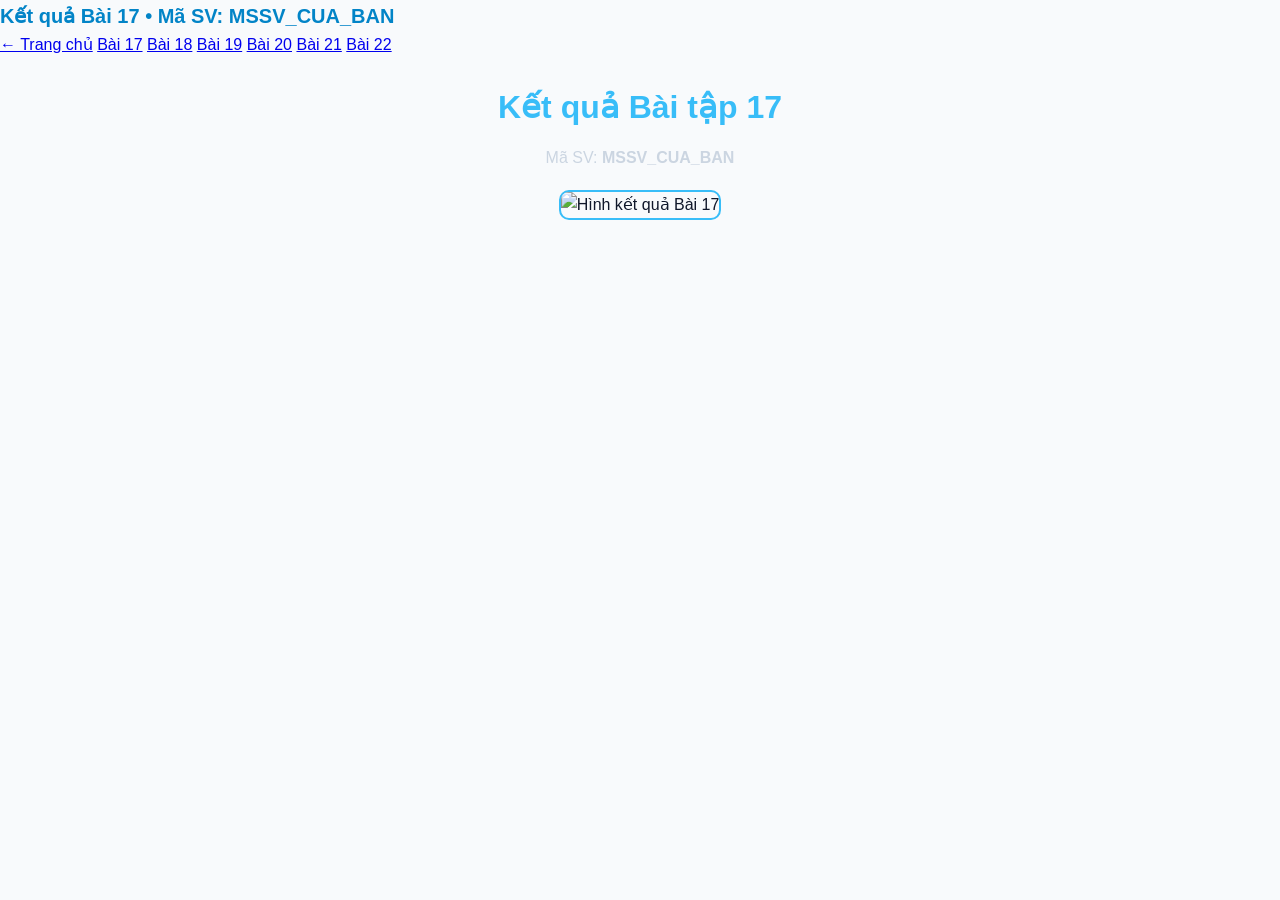
==== bai17.html @ 7e40cac4 "Create bai17.html" ====
<!DOCTYPE html>
<html lang="vi">
<head>
  <meta charset="UTF-8">
  <meta name="viewport" content="width=device-width, initial-scale=1.0">
  <title>Kết quả Bài 17 - Mã SV: MSSV_CUA_BAN</title>
  <link rel="stylesheet" href="style.css">
</head>
<body>
  <header class="topbar">
    <div class="brand">Kết quả Bài 17 • Mã SV: MSSV_CUA_BAN</div>
    <nav class="menu">
      <a href="index.html">← Trang chủ</a>
      <a href="bai17.html">Bài 17</a>
      <a href="bai18.html">Bài 18</a>
      <a href="bai19.html">Bài 19</a>
      <a href="bai20.html">Bài 20</a>
      <a href="bai21.html">Bài 21</a>
      <a href="bai22.html">Bài 22</a>
    </nav>
  </header>

  <main class="container" style="text-align: center;">
    <h1 style="color: #38bdf8; margin-bottom: 12px;">Kết quả Bài tập 17</h1>
    <p style="margin-bottom: 20px; color: #cbd5e1;">Mã SV: <strong>MSSV_CUA_BAN</strong></p>
    <img src="results/bai17.png" alt="Hình kết quả Bài 17" style="max-width: 100%; border-radius: 10px; border: 2px solid #38bdf8;">
  </main>
</body>
</html>
---- style.css ----
:root {
  --bg: #f8fafc;
  --surface: #ffffff;
  --text: #0f172a;
  --muted: #475569;
  --primary: #0284c7;
  --border: #e2e8f0;
}

body.dark {
  --bg: #0b1120;
  --surface: #1e293b;
  --text: #f8fafc;
  --muted: #cbd5e1;
  --primary: #38bdf8;
  --border: #334155;
}

* { box-sizing: border-box; margin: 0; padding: 0; }

body {
  font-family: 'Segoe UI', Arial, sans-serif;
  background: var(--bg);
  color: var(--text);
  line-height: 1.6;
  transition: background-color 0.25s ease, color 0.25s ease;
}

.navbar {
  display: flex;
  flex-direction: column;
  align-items: center;
  gap: 12px;
  padding: 16px;
  background: var(--surface);
  border-bottom: 1px solid var(--border);
}

.brand { font-size: 20px; font-weight: 700; color: var(--primary); text-decoration: none; }
.nav-links { display: flex; flex-wrap: wrap; justify-content: center; align-items: center; gap: 12px; }
.nav-links a { color: var(--text); text-decoration: none; font-weight: 500; }

.theme-btn {
  padding: 6px 12px;
  border-radius: 6px;
  border: 1px solid var(--border);
  background: transparent;
  color: var(--text);
  cursor: pointer;
}

.container { max-width: 1040px; margin: 0 auto; padding: 24px 16px; }

.hero {
  display: flex;
  flex-direction: column;
  align-items: center;
  text-align: center;
  gap: 20px;
  padding: 24px 0;
}

.avatar, .avatar-md {
  width: 120px;
  height: 120px;
  border-radius: 50%;
  object-fit: cover;
  border: 3px solid var(--primary);
}

.hero p { color: var(--muted); margin-top: 8px; }
.hero-actions { display: flex; flex-wrap: wrap; justify-content: center; gap: 12px; margin-top: 18px; }

.btn { display: inline-block; padding: 10px 18px; border-radius: 8px; text-decoration: none; border: none; cursor: pointer; font-weight: 600; }
.btn.primary { background: var(--primary); color: #fff; }
.btn.outline { border: 1px solid var(--primary); color: var(--primary); background: transparent; }

.page-title { margin-bottom: 16px; }
.projects-grid { display: grid; grid-template-columns: 1fr; gap: 16px; }

.card {
  background: var(--surface);
  border: 1px solid var(--border);
  border-radius: 12px;
  padding: 20px;
}

.card h3 { color: var(--primary); margin-bottom: 8px; }
.card p { color: var(--muted); }

.about-flex { display: flex; flex-direction: column; align-items: center; text-align: center; gap: 16px; }
.form-box { max-width: 600px; margin: 0 auto; }
.contact-form { display: flex; flex-direction: column; gap: 12px; margin-top: 16px; }

.contact-form input, .contact-form textarea {
  width: 100%;
  padding: 10px 12px;
  border-radius: 8px;
  border: 1px solid var(--border);
  background: var(--bg);
  color: var(--text);
  font-family: inherit;
}

.footer { text-align: center; padding: 24px 16px; color: var(--muted); border-top: 1px solid var(--border); margin-top: 32px; }

.reveal { opacity: 0; transform: translateY(20px); transition: opacity 0.5s ease, transform 0.5s ease; }
.reveal.visible { opacity: 1; transform: translateY(0); }

@media (min-width: 768px) {
  .navbar { flex-direction: row; justify-content: space-between; padding: 16px 32px; }
  .hero { flex-direction: row; text-align: left; padding: 40px 0; }
  .hero-actions { justify-content: flex-start; }
  .about-flex { flex-direction: row; text-align: left; }
  .projects-grid { grid-template-columns: repeat(3, 1fr); }
}
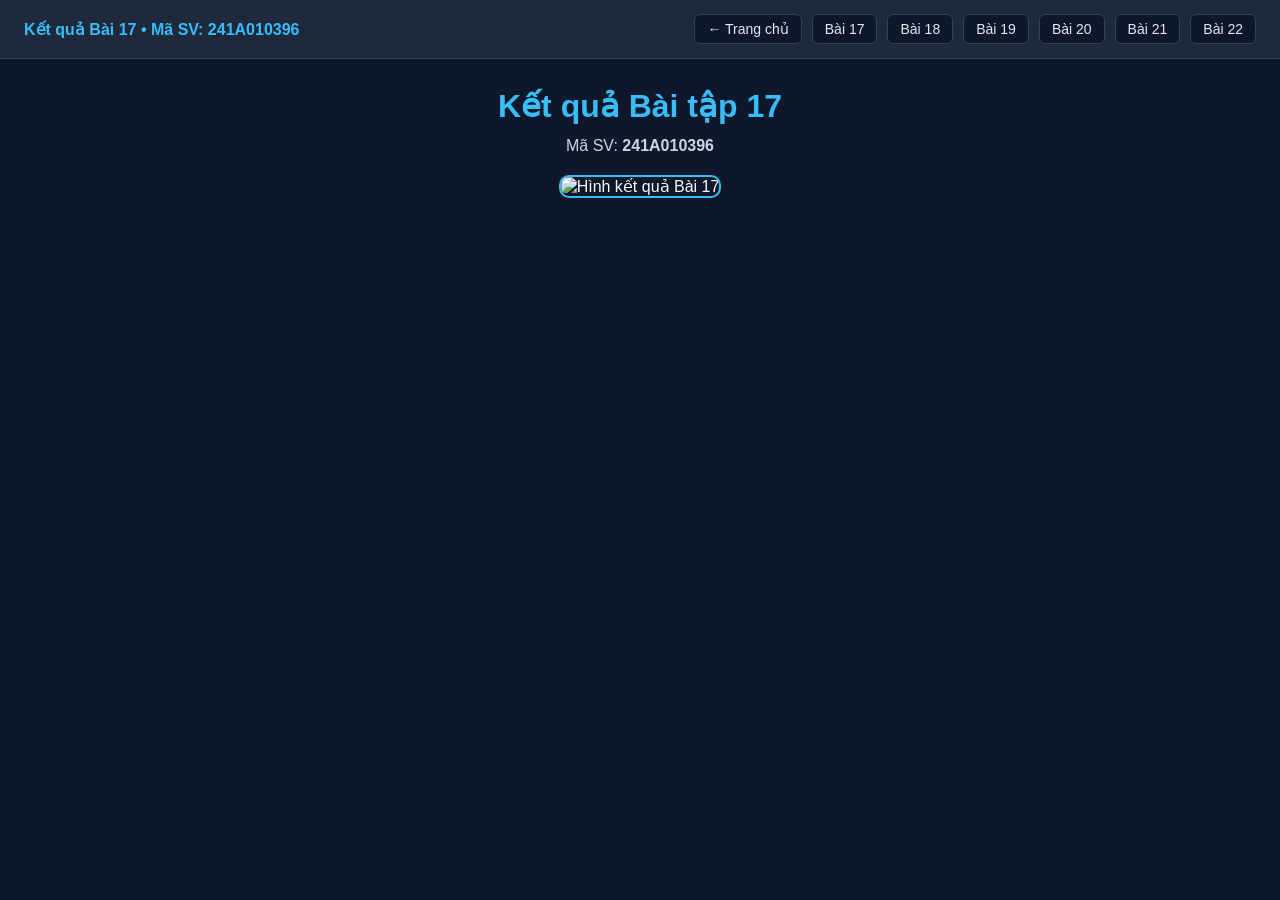
==== commit ad510443: "Update bai17.html" ====
--- a/bai17.html
+++ b/bai17.html
@@ -3,12 +3,12 @@
 <head>
   <meta charset="UTF-8">
   <meta name="viewport" content="width=device-width, initial-scale=1.0">
-  <title>Kết quả Bài 17 - Mã SV: MSSV_CUA_BAN</title>
+  <title>Kết quả Bài 17 - Mã SV: 241A010396</title>
   <link rel="stylesheet" href="style.css">
 </head>
 <body>
   <header class="topbar">
-    <div class="brand">Kết quả Bài 17 • Mã SV: MSSV_CUA_BAN</div>
+    <div class="brand">Kết quả Bài 17 • Mã SV: 241A010396</div>
     <nav class="menu">
       <a href="index.html">← Trang chủ</a>
       <a href="bai17.html">Bài 17</a>
@@ -22,7 +22,7 @@
 
   <main class="container" style="text-align: center;">
     <h1 style="color: #38bdf8; margin-bottom: 12px;">Kết quả Bài tập 17</h1>
-    <p style="margin-bottom: 20px; color: #cbd5e1;">Mã SV: <strong>MSSV_CUA_BAN</strong></p>
+    <p style="margin-bottom: 20px; color: #cbd5e1;">Mã SV: <strong>241A010396</strong></p>
     <img src="results/bai17.png" alt="Hình kết quả Bài 17" style="max-width: 100%; border-radius: 10px; border: 2px solid #38bdf8;">
   </main>
 </body>
--- a/style.css
+++ b/style.css
@@ -1,116 +1,179 @@
-:root {
-  --bg: #f8fafc;
-  --surface: #ffffff;
-  --text: #0f172a;
-  --muted: #475569;
-  --primary: #0284c7;
-  --border: #e2e8f0;
+* {
+  box-sizing: border-box;
+  margin: 0;
+  padding: 0;
 }
 
-body.dark {
-  --bg: #0b1120;
-  --surface: #1e293b;
-  --text: #f8fafc;
-  --muted: #cbd5e1;
-  --primary: #38bdf8;
-  --border: #334155;
+body {
+  font-family: "Segoe UI", Arial, sans-serif;
+  background: #0f172a;
+  color: #f8fafc;
+  min-height: 100vh;
 }
 
-* { box-sizing: border-box; margin: 0; padding: 0; }
-
-body {
-  font-family: 'Segoe UI', Arial, sans-serif;
-  background: var(--bg);
-  color: var(--text);
-  line-height: 1.6;
-  transition: background-color 0.25s ease, color 0.25s ease;
+.topbar {
+  background: #1e293b;
+  border-bottom: 1px solid #334155;
+  padding: 14px 24px;
+  display: flex;
+  flex-wrap: wrap;
+  justify-content: space-between;
+  align-items: center;
+  gap: 12px;
 }
 
-.navbar {
-  display: flex;
-  flex-direction: column;
-  align-items: center;
-  gap: 12px;
-  padding: 16px;
-  background: var(--surface);
-  border-bottom: 1px solid var(--border);
+.brand {
+  font-weight: 700;
+  color: #38bdf8;
 }
 
-.brand { font-size: 20px; font-weight: 700; color: var(--primary); text-decoration: none; }
-.nav-links { display: flex; flex-wrap: wrap; justify-content: center; align-items: center; gap: 12px; }
-.nav-links a { color: var(--text); text-decoration: none; font-weight: 500; }
+.menu {
+  display: flex;
+  flex-wrap: wrap;
+  gap: 10px;
+}
 
-.theme-btn {
+.menu a {
+  color: #e2e8f0;
+  text-decoration: none;
   padding: 6px 12px;
   border-radius: 6px;
-  border: 1px solid var(--border);
-  background: transparent;
-  color: var(--text);
+  background: #0f172a;
+  border: 1px solid #334155;
+  font-size: 14px;
+}
+
+.menu a:hover {
+  border-color: #38bdf8;
+  color: #38bdf8;
+}
+
+.container {
+  max-width: 1040px;
+  margin: 0 auto;
+  padding: 28px 16px;
+}
+
+.lantern-section {
+  text-align: center;
+  margin-bottom: 48px;
+}
+
+.lantern-section h1 {
+  margin-bottom: 8px;
+  color: #38bdf8;
+}
+
+.hint {
+  color: #cbd5e1;
+  margin-bottom: 32px;
+}
+
+.scene {
+  width: 240px;
+  height: 180px;
+  margin: 24px auto;
+  perspective: 1100px;
+}
+
+.carousel {
+  width: 100%;
+  height: 100%;
+  position: relative;
+  transform-style: preserve-3d;
+  transition: transform 0.05s linear;
+}
+
+.panel {
+  position: absolute;
+  width: 210px;
+  height: 155px;
+  left: 15px;
+  top: 12px;
+  border-radius: 12px;
+  overflow: hidden;
+  border: 2px solid #38bdf8;
+  box-shadow: 0 10px 25px rgba(0, 0, 0, 0.45);
+  background: #1e293b;
+  backface-visibility: visible;
+}
+
+.panel img {
+  width: 100%;
+  height: 100%;
+  object-fit: cover;
+  display: block;
+}
+
+.panel-label {
+  position: absolute;
+  bottom: 0;
+  left: 0;
+  right: 0;
+  background: rgba(15, 23, 42, 0.78);
+  color: #fff;
+  font-size: 12px;
+  padding: 4px 6px;
+}
+
+.controls {
+  margin-top: 28px;
+}
+
+#toggleBtn {
+  padding: 10px 18px;
+  border-radius: 8px;
+  border: none;
+  background: #0284c7;
+  color: #fff;
+  font-weight: 600;
   cursor: pointer;
 }
 
-.container { max-width: 1040px; margin: 0 auto; padding: 24px 16px; }
-
-.hero {
-  display: flex;
-  flex-direction: column;
-  align-items: center;
-  text-align: center;
-  gap: 20px;
-  padding: 24px 0;
+#toggleBtn:hover {
+  background: #0369a1;
 }
 
-.avatar, .avatar-md {
-  width: 120px;
-  height: 120px;
-  border-radius: 50%;
-  object-fit: cover;
-  border: 3px solid var(--primary);
+.exercises-box {
+  background: #1e293b;
+  border: 1px solid #334155;
+  border-radius: 14px;
+  padding: 24px;
 }
 
-.hero p { color: var(--muted); margin-top: 8px; }
-.hero-actions { display: flex; flex-wrap: wrap; justify-content: center; gap: 12px; margin-top: 18px; }
-
-.btn { display: inline-block; padding: 10px 18px; border-radius: 8px; text-decoration: none; border: none; cursor: pointer; font-weight: 600; }
-.btn.primary { background: var(--primary); color: #fff; }
-.btn.outline { border: 1px solid var(--primary); color: var(--primary); background: transparent; }
-
-.page-title { margin-bottom: 16px; }
-.projects-grid { display: grid; grid-template-columns: 1fr; gap: 16px; }
-
-.card {
-  background: var(--surface);
-  border: 1px solid var(--border);
-  border-radius: 12px;
-  padding: 20px;
+.exercises-box h2 {
+  margin-bottom: 16px;
+  color: #38bdf8;
+  font-size: 20px;
 }
 
-.card h3 { color: var(--primary); margin-bottom: 8px; }
-.card p { color: var(--muted); }
-
-.about-flex { display: flex; flex-direction: column; align-items: center; text-align: center; gap: 16px; }
-.form-box { max-width: 600px; margin: 0 auto; }
-.contact-form { display: flex; flex-direction: column; gap: 12px; margin-top: 16px; }
-
-.contact-form input, .contact-form textarea {
-  width: 100%;
-  padding: 10px 12px;
-  border-radius: 8px;
-  border: 1px solid var(--border);
-  background: var(--bg);
-  color: var(--text);
-  font-family: inherit;
+.links-grid {
+  display: grid;
+  grid-template-columns: repeat(auto-fit, minmax(180px, 1fr));
+  gap: 12px;
 }
 
-.footer { text-align: center; padding: 24px 16px; color: var(--muted); border-top: 1px solid var(--border); margin-top: 32px; }
+.exercise-card {
+  display: block;
+  text-align: center;
+  padding: 14px;
+  border-radius: 10px;
+  background: #0f172a;
+  color: #f8fafc;
+  text-decoration: none;
+  border: 1px solid #334155;
+  font-weight: 600;
+}
 
-.reveal { opacity: 0; transform: translateY(20px); transition: opacity 0.5s ease, transform 0.5s ease; }
-.reveal.visible { opacity: 1; transform: translateY(0); }
+.exercise-card:hover {
+  border-color: #38bdf8;
+  color: #38bdf8;
+}
 
-@media (min-width: 768px) {
-  .navbar { flex-direction: row; justify-content: space-between; padding: 16px 32px; }
-  .hero { flex-direction: row; text-align: left; padding: 40px 0; }
-  .hero-actions { justify-content: flex-start; }
-  .about-flex { flex-direction: row; text-align: left; }
-  .projects-grid { grid-template-columns: repeat(3, 1fr); }
+.footer {
+  text-align: center;
+  padding: 20px;
+  color: #94a3b8;
+  border-top: 1px solid #334155;
+  margin-top: 32px;
 }
